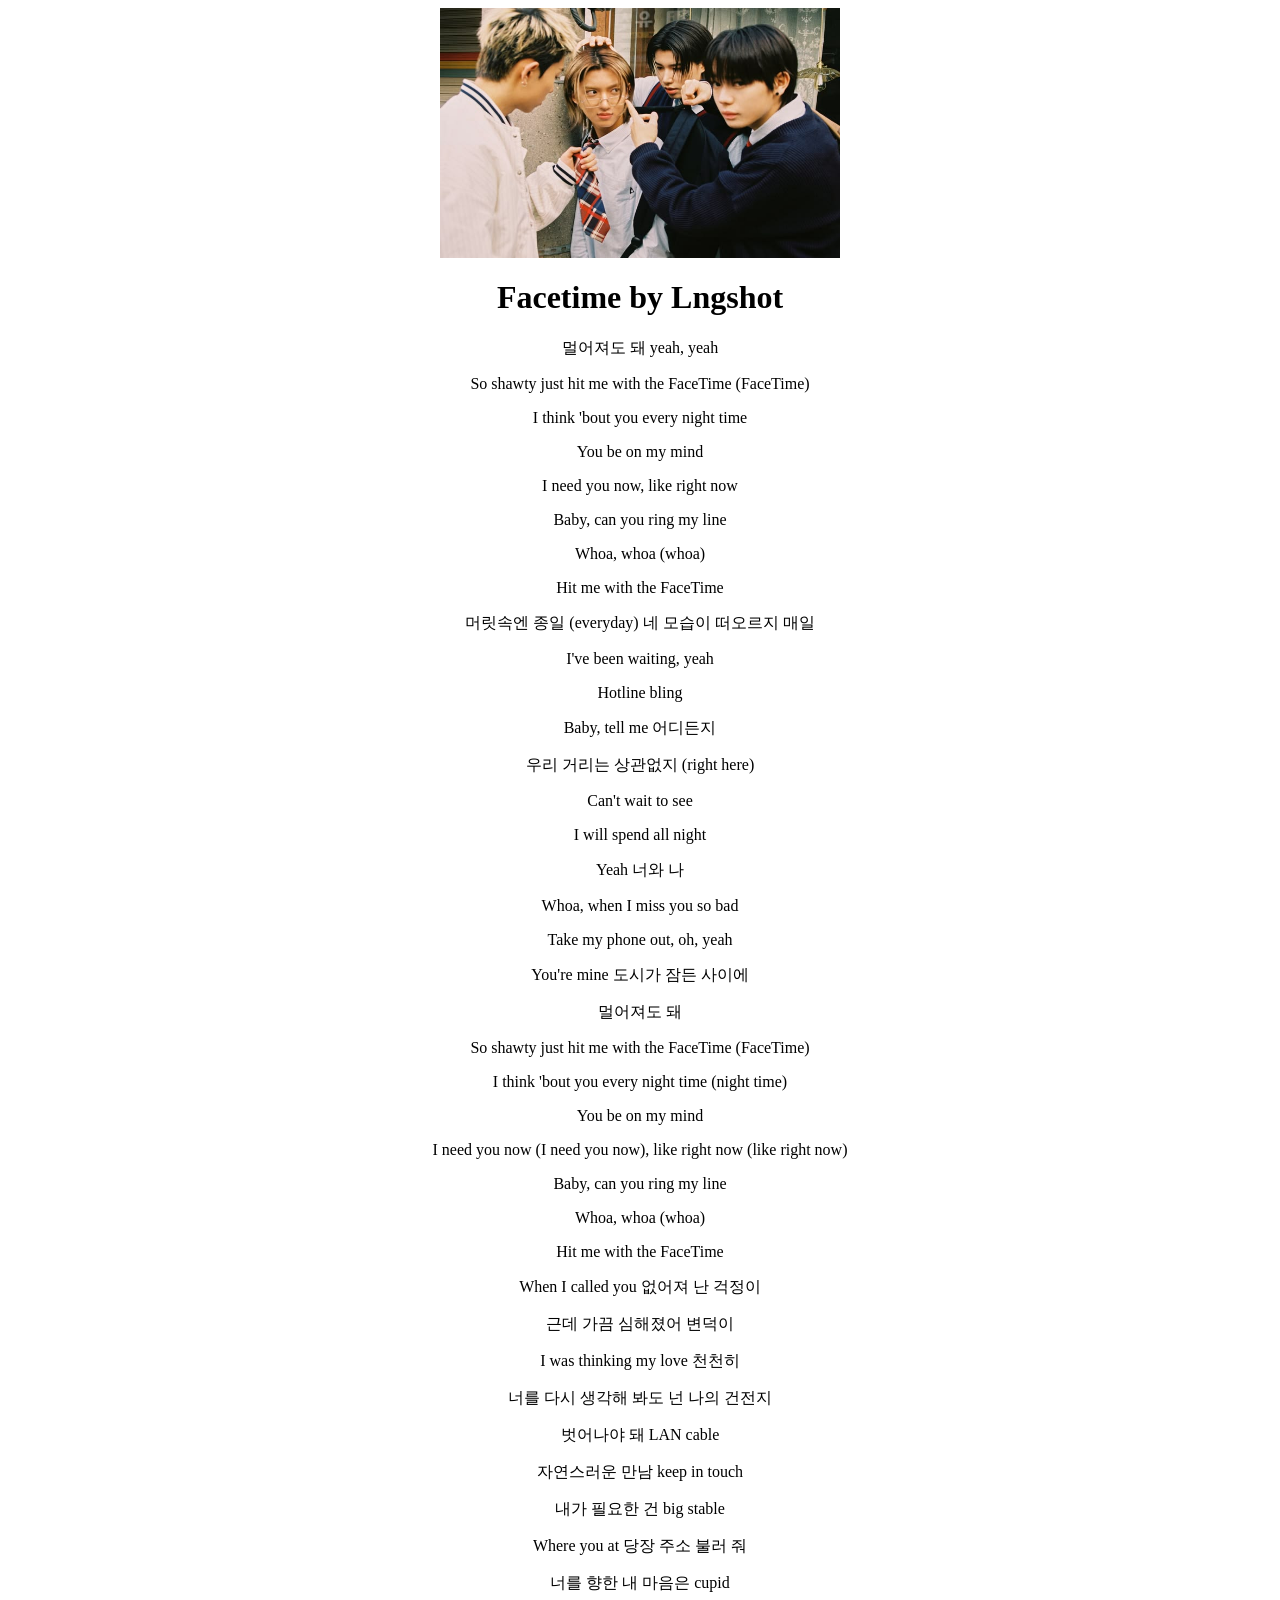
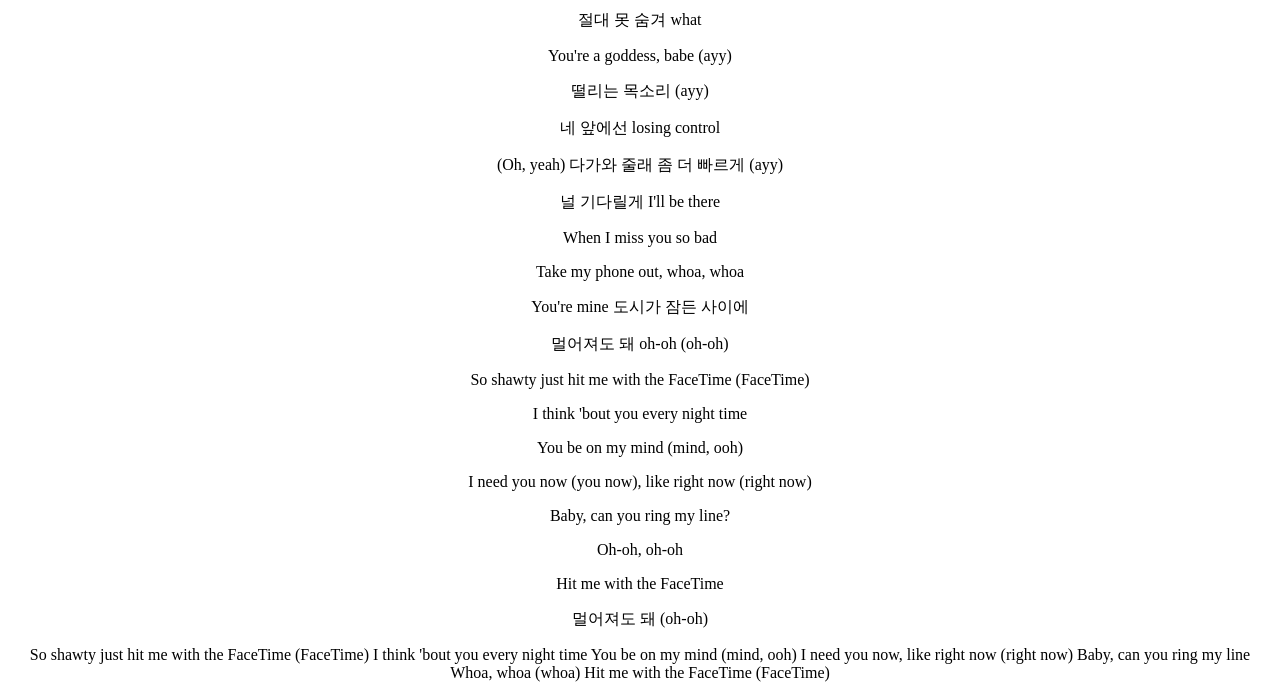
==== facetime.html @ b2c9d67a "Files added for testing testing files uploaded" ====
<html>
<head>
<title> Lngshot4Sho </title>
<link rel="icon" type="image/png" href="music.png">
</head>

<body>
<center>
<img src="bg lngshot.jpg" width="400px" height="250px">
<h1>Facetime by Lngshot</h1>
<p>멀어져도 돼 yeah, yeah</p>
<p>So shawty just hit me with the FaceTime (FaceTime)
<p>I think 'bout you every night time
<p>You be on my mind
<p>I need you now, like right now
<p>Baby, can you ring my line
<p>Whoa, whoa (whoa)
<p>Hit me with the FaceTime
<p>머릿속엔 종일 (everyday) 네 모습이 떠오르지 매일
<p>I've been waiting, yeah
<p>Hotline bling
<p>Baby, tell me 어디든지
<p>우리 거리는 상관없지 (right here)
<p>Can't wait to see
<p>I will spend all night
<p>Yeah 너와 나
<p>Whoa, when I miss you so bad
<p>Take my phone out, oh, yeah
<p>You're mine 도시가 잠든 사이에
<p>멀어져도 돼
<p>So shawty just hit me with the FaceTime (FaceTime)
<p>I think 'bout you every night time (night time)
<p>You be on my mind
<p>I need you now (I need you now), like right now (like right now)
<p>Baby, can you ring my line
<p>Whoa, whoa (whoa)
<p>Hit me with the FaceTime
<p>When I called you 없어져 난 걱정이
<p>근데 가끔 심해졌어 변덕이
<p>I was thinking my love 천천히
<p>너를 다시 생각해 봐도 넌 나의 건전지
<p>벗어나야 돼 LAN cable
<p>자연스러운 만남 keep in touch
<p>내가 필요한 건 big stable
<p>Where you at 당장 주소 불러 줘
<p>너를 향한 내 마음은 cupid
<p>절대 못 숨겨 what
<p>You're a goddess, babe (ayy)
<p>떨리는 목소리 (ayy)
<p>네 앞에선 losing control
<p>(Oh, yeah) 다가와 줄래 좀 더 빠르게 (ayy)
<p>널 기다릴게 I'll be there
<p>When I miss you so bad
<p>Take my phone out, whoa, whoa
<p>You're mine 도시가 잠든 사이에
<p>멀어져도 돼 oh-oh (oh-oh)
<p>So shawty just hit me with the FaceTime (FaceTime)
<p>I think 'bout you every night time
<p>You be on my mind (mind, ooh)
<p>I need you now (you now), like right now (right now)
<p>Baby, can you ring my line?
<p>Oh-oh, oh-oh
<p>Hit me with the FaceTime
<p>멀어져도 돼 (oh-oh)
<P>So shawty just hit me with the FaceTime (FaceTime)
I think 'bout you every night time
You be on my mind (mind, ooh)
I need you now, like right now (right now)
Baby, can you ring my line
Whoa, whoa (whoa)
Hit me with the FaceTime (FaceTime)
</center>
</body>
</html>
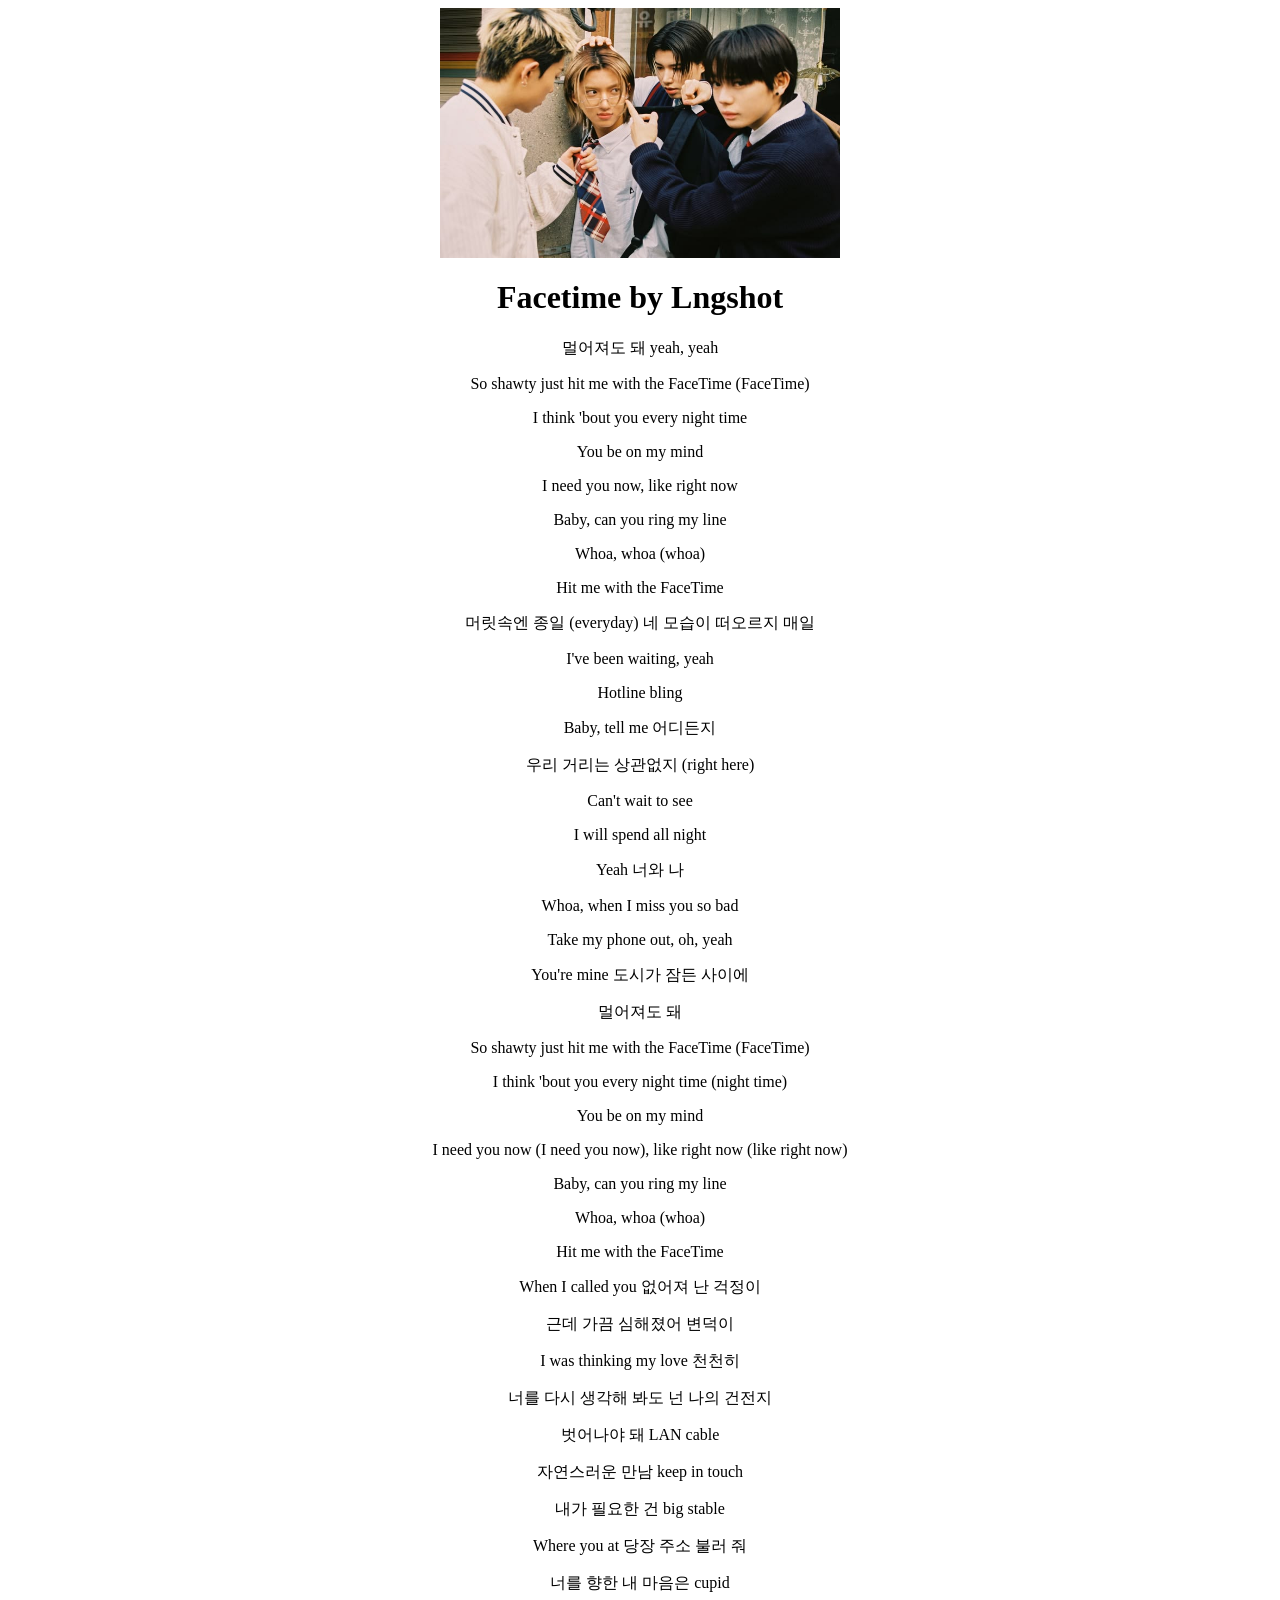
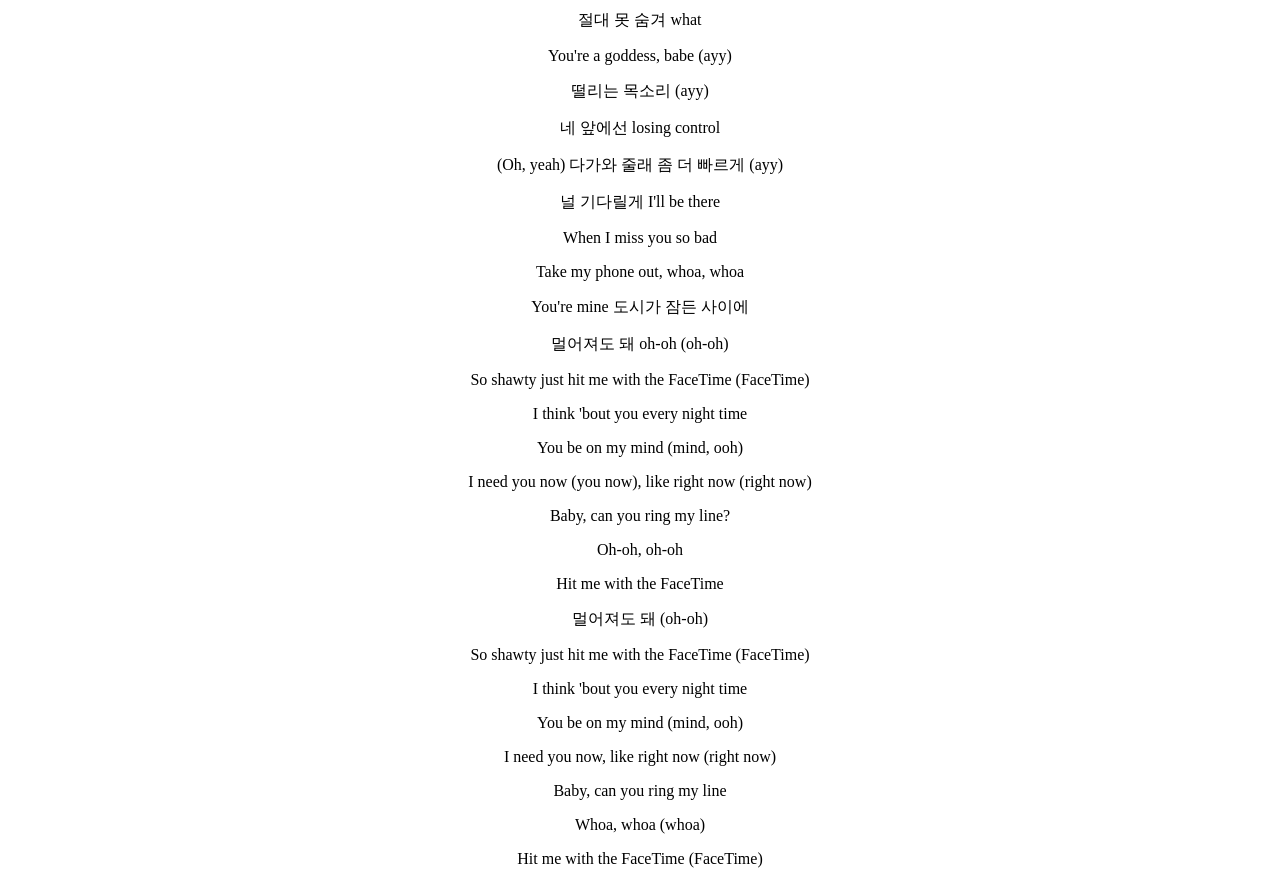
==== commit e3a6ab68: "Update facetime.html" ====
--- a/facetime.html
+++ b/facetime.html
@@ -63,12 +63,12 @@
 <p>Hit me with the FaceTime
 <p>멀어져도 돼 (oh-oh)
 <P>So shawty just hit me with the FaceTime (FaceTime)
-I think 'bout you every night time
-You be on my mind (mind, ooh)
-I need you now, like right now (right now)
-Baby, can you ring my line
-Whoa, whoa (whoa)
-Hit me with the FaceTime (FaceTime)
+<p>I think 'bout you every night time
+<p>You be on my mind (mind, ooh)
+<p>I need you now, like right now (right now)
+<p>Baby, can you ring my line
+<p>Whoa, whoa (whoa)
+<p>Hit me with the FaceTime (FaceTime)
 </center>
 </body>
-</html>+</html>
